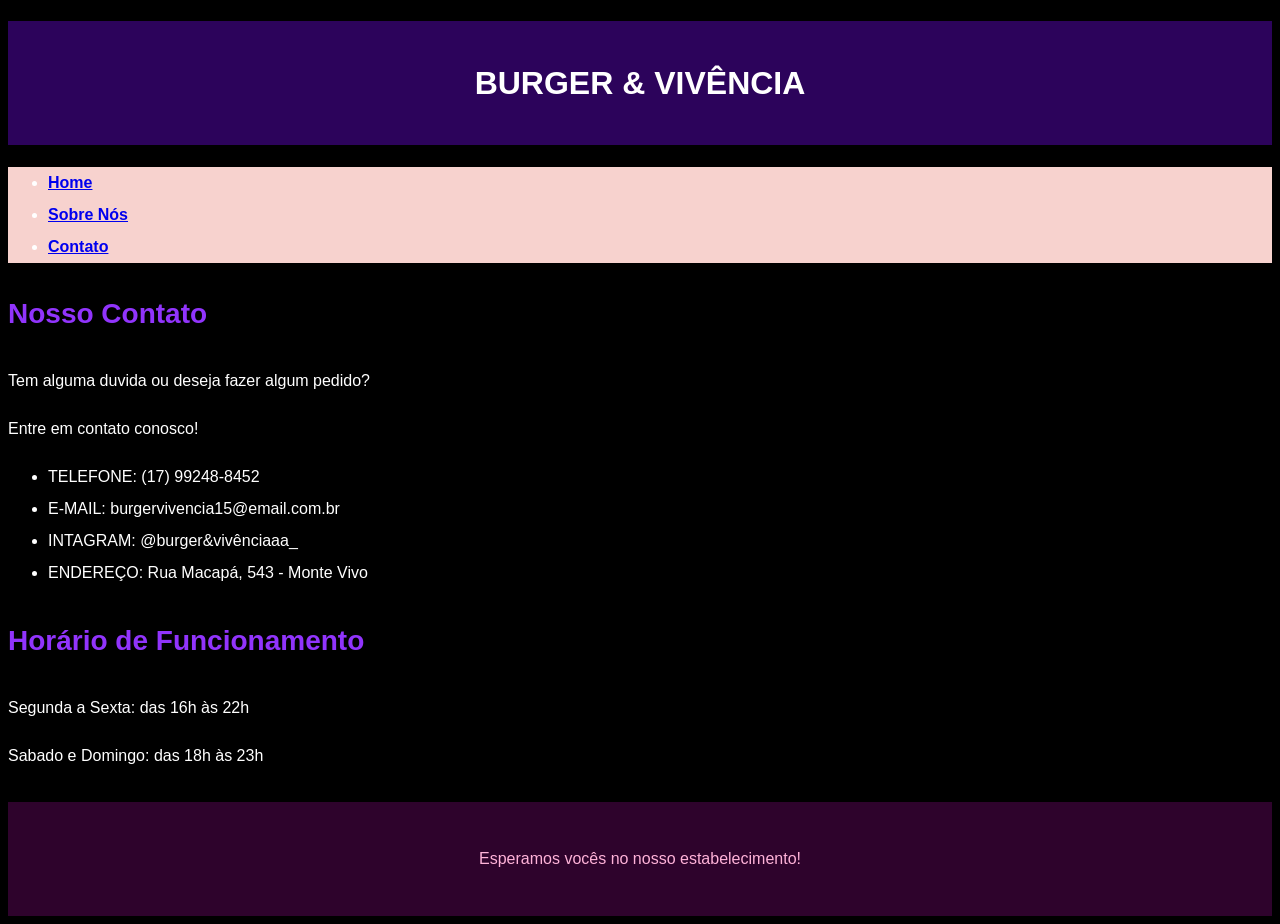
==== _HTML/contato.html @ 41f7adee "Atividade_hamburgueria_GEOVANA" ====
<!DOCTYPE html>
<html lang="pt-br">

<head>
    <meta charset="UTF-8">
    <meta name="viewport" content="width=device-width, initial-scale=1.0">
    <title>contato da Hamburgueria artesanal</title>
    <link rel="stylesheet" href="../_CSS/style.css">
</head>

<body>
    <h1>BURGER & VIVÊNCIA</h1>
    <nav>
        <ul>
            <li><a href="Index.html">Home</a></li>
            <li><a href="sobre.html">Sobre Nós</a></li>
            <li><a href="contato.html">Contato</a></li>
        </ul>
    </nav>
    <main>
        <section class="contt">
            <h2>Nosso Contato</h2>
            <p>Tem alguma duvida ou deseja fazer algum pedido?</p>
            <p>Entre em contato conosco!</p>
            <ul>
                <li>TELEFONE: (17) 99248-8452</li>
                <li>E-MAIL: burgervivencia15@email.com.br</li>
                <li>INTAGRAM: @burger&vivênciaaa_ </li>
                <li>ENDEREÇO: Rua Macapá, 543 - Monte Vivo</li>
            </ul>
            <h2>Horário de Funcionamento</h2>
            <p>Segunda a Sexta: das 16h às 22h</p>
            <p>Sabado e Domingo: das 18h às 23h</p>
        </section>
    </main>
    <footer>
        <p>Esperamos vocês no nosso estabelecimento!</p>
    </footer>
</body>
</html>
---- _CSS/style.css ----
bodY{
    font-family: Arial, Helvetica, sans-serif;
    background-color: #000000;
    color: #ffffff;
    line-height: 2;
}

h1{
    background-color: #4806949d;
    text-align: center;
    padding: 30px;
}

nav{
    background-color: #f7d2ce;
    font-weight: bold;
}

h2{
    color: #9134fc;
    font-size: 28px;
}

h3{
    color: #9134fc;
}

img{
    width: 80%;
    max-height: px;
    border-radius: 12px;
}

footer {
    background-color: #2e032c;
    color: #ffb3d9;
    text-align: center;
    padding: 25px;
    margin-top: 30px;
}

.prods{
    display: grid;
    grid-template-columns: repeat(auto-fit, minmax(100px, 1fr));
    gap: 5px;
    background-color: #29292993;
    border: 2px solid #ec45ec;
    border-radius: 5px;
    padding: 30px;
}
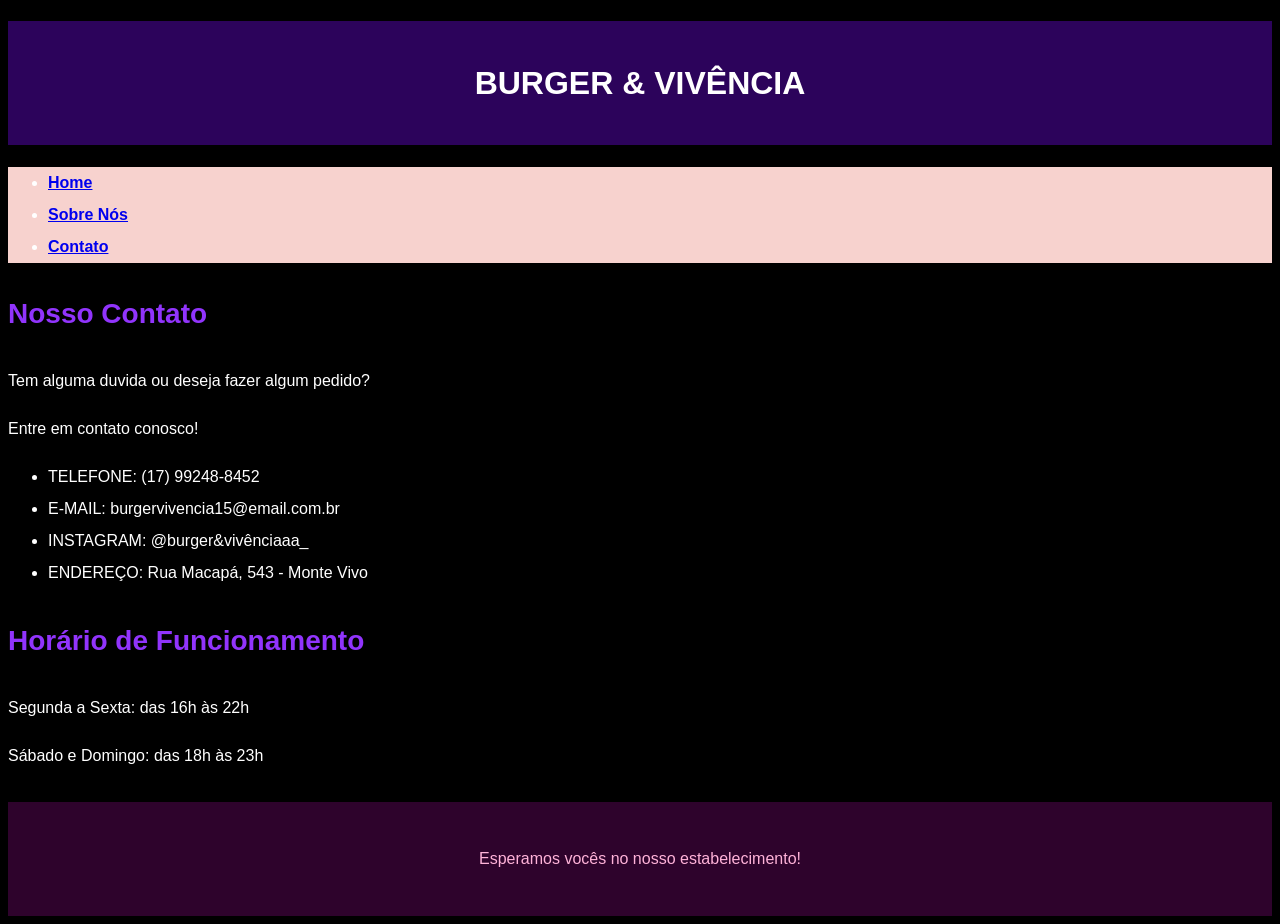
==== commit ea08bc2b: "Atividade_hamburgueria_GEOVANA" ====
--- a/_HTML/contato.html
+++ b/_HTML/contato.html
@@ -25,12 +25,12 @@
             <ul>
                 <li>TELEFONE: (17) 99248-8452</li>
                 <li>E-MAIL: burgervivencia15@email.com.br</li>
-                <li>INTAGRAM: @burger&vivênciaaa_ </li>
+                <li>INSTAGRAM: @burger&vivênciaaa_ </li>
                 <li>ENDEREÇO: Rua Macapá, 543 - Monte Vivo</li>
             </ul>
             <h2>Horário de Funcionamento</h2>
             <p>Segunda a Sexta: das 16h às 22h</p>
-            <p>Sabado e Domingo: das 18h às 23h</p>
+            <p>Sábado e Domingo: das 18h às 23h</p>
         </section>
     </main>
     <footer>
